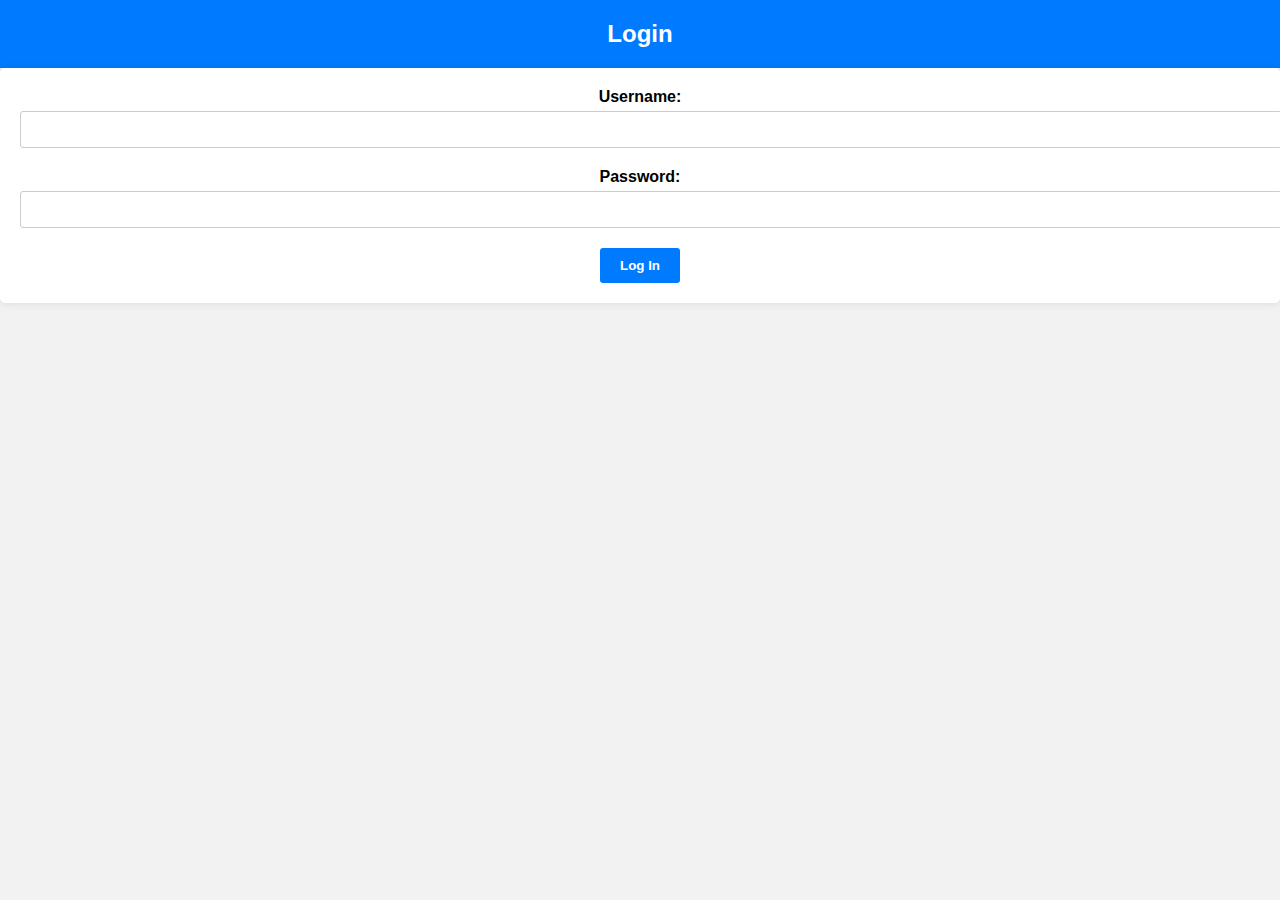
==== login.html @ b6e93c0a "Add files via upload" ====
<!DOCTYPE html>
<html lang="en">
<head>
    <meta charset="UTF-8">
    <meta name="viewport" content="width=device-width, initial-scale=1.0">
    <link rel="stylesheet" href="style.css">
    <title>Login - OLX</title>
</head>
<body>
    <header>
        <h1>Login</h1>
    </header>

    <main>
        <form class="login-form" onsubmit="return validateForm()">
            <div class="form-group">
                <label for="username">Username:</label>
                <input type="text" id="username" name="username" required>
            </div>

            <div class="form-group">
                <label for="password">Password:</label>
                <input type="password" id="password" name="password" required>
            </div>

            <button type="submit">Log In</button>
        </form>
    </main>
    <script src="script.js"></script>
    
</body>
</html>
---- style.css ----
body, h1, h2, p, ul, li, button {
    margin: 0;
    padding: 0;
}

h2{
    text-align: center;
}

body {
    font-family: Arial, sans-serif;
}

/* Header styles */
header {
    background-color: #8b3dff;
    color: #fff;
    text-align: center;
    padding: 0px 0px 0px 0px;
    margin: 0px 0px 0px 0px;
}

/* Navigation styles */
nav {
    background-color: #444;
    padding: 10px 0;
}

ul {
    list-style: none;
    text-align: center;
}

li {
    display: inline;
    margin-right: 20px;
}

a {
    text-decoration: none;
    color: #fff;
    font-weight: bold;
}

/* Main content styles */
main {
    padding: 20px;
    
}

.product-listing {
    display: flex;
    flex-wrap: wrap;
    gap: 20px;
}

.product {
    width: 300px;
    border: 1px solid #ddd;
    padding: 10px;
    text-align: center;
    display: grid;
}

img {
    max-width: 100%;
    height: auto;
}

/* Footer styles */
footer {
    background-color: #333;
    color: #fff;
    text-align: center;
    padding: 10px 0;
}

.search-form {
    display: inline-block;
    margin-left: 20px;
}

.search-form input[type="text"] {
    padding: 5px;
    width: 200px;
    border: 1px solid #ccc;
    border-radius: 4px;
}

.search-form button {
    padding: 5px 10px;
    background-color: #007BFF;
    border: none;
    border-radius: 4px;
    color: #fff;
    cursor: pointer;
}

.search-form button:hover {
    background-color: #0056b3;
}

.banner {
    text-align: center;
    padding: 0px;
    margin: 0px;
}

.banner img {
    max-width: 100%;
    height: auto;
}


.sell-button {
    position: fixed;
    bottom: 20px;
    width: 100%;
    background-color: #007BFF;
    color: #fff;
    height: 50px;
    border-radius: 5px;
    font-weight: bold;
    text-decoration: none;
    transition: background-color 0.3s ease;
    text-align: center;
    font-size: 40px;
    transform: translate(0px, 20px);
}

.sell-button:hover {
    background-color: #0056b3;
}


.menu-icon .line {
    width: 30px;
    height: 3px;
    background-color: #333;
    margin: 3px 0;
}



.mobile-nav ul {
    list-style: none;
    padding: 0;
    margin: 0;
}

.mobile-nav li {
    padding: 10px 20px;
    text-align: center;
}

.mobile-nav a {
    color: #fff;
    text-decoration: none;
    font-weight: bold;
}


@media (max-width: 768px) {
    .menu-icon {
        display: flex;
    }

    .mobile-nav.active {
        display: block;
        height: auto; 
    }
}

body {
    font-family: Arial, sans-serif;
    background-color: #f2f2f2;
    margin: 0;
    padding: 0;
}

header {
    background-color: #007BFF;
    color: #fff;
    text-align: center;
    padding: 20px 0;
}

header h1 {
    font-size: 24px;
}

main {
    max-width: 100%;
    margin: 0 auto;
    padding: 20px;
    background-color: #fff;
    border-radius: 5px;
    box-shadow: 0 0 10px rgba(0, 0, 0, 0.1);
}

/* Login Form Styles */
.login-form {
    text-align: center;
}

.form-group {
    margin-bottom: 20px;
}

label {
    display: block;
    font-weight: bold;
    margin-bottom: 5px;
}

input[type="text"],
input[type="password"] {
    width: 100%;
    padding: 10px;
    border: 1px solid #ccc;
    border-radius: 3px;
}

button {
    background-color: #007BFF;
    color: #fff;
    padding: 10px 20px;
    border: none;
    border-radius: 3px;
    font-weight: bold;
    cursor: pointer;
    transition: background-color 0.3s ease;
}

button:hover {
    background-color: #0056b3;
}

/* Footer Styles */
footer {
    background-color: #007BFF;
    color: #fff;
    text-align: center;
    padding: 10px 0;
}

/* Media Query for Small Screens */
@media (max-width: 768px) {
    main {
        width: 90%;
    }
}
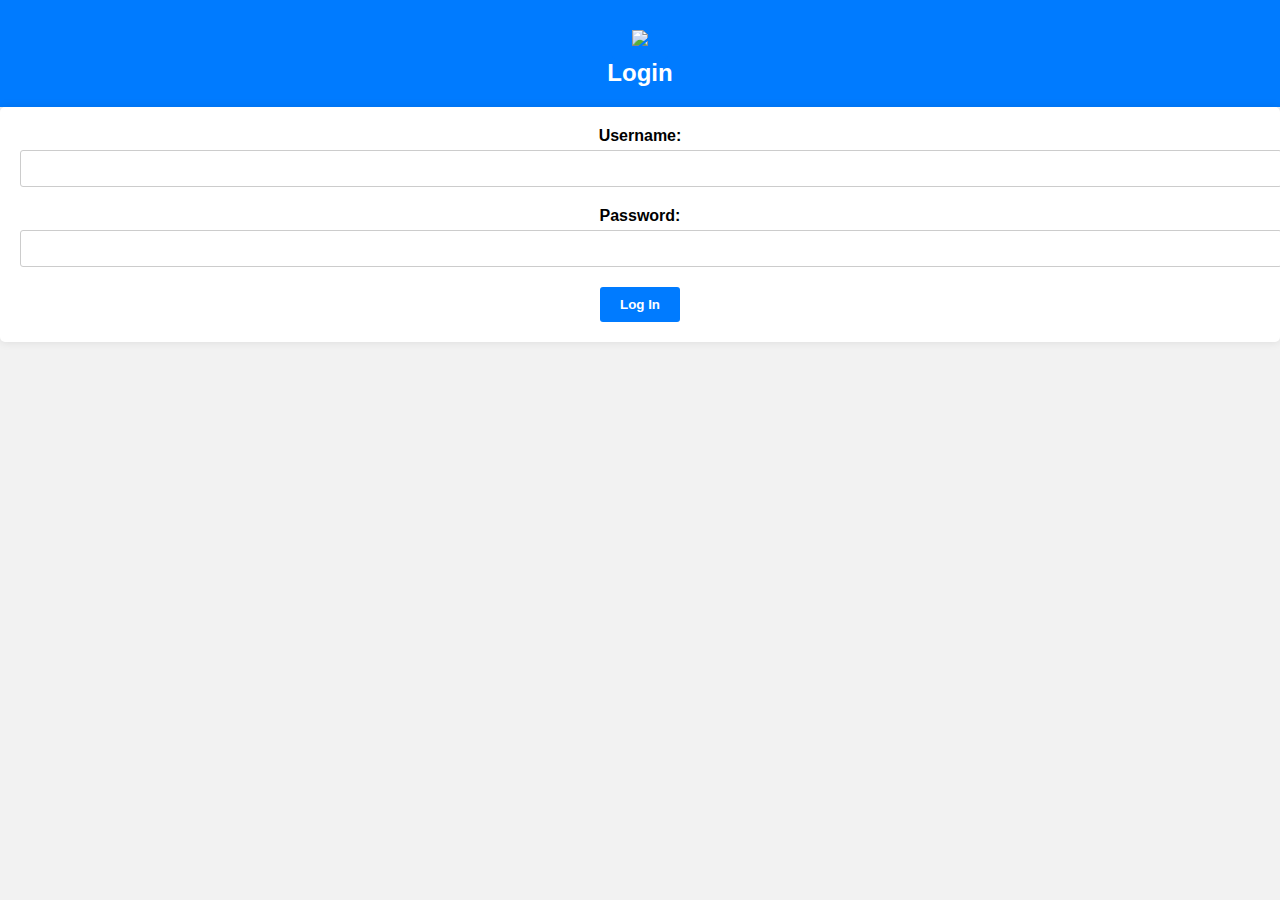
==== commit c7a46622: "Update login.html" ====
--- a/login.html
+++ b/login.html
@@ -10,6 +10,7 @@
 </head>
 <body>
     <header>
+        <button class="gobckbtn" onclick="goBack()"><img src="go-back-2.png"></button>
         <h1>Login</h1>
     </header>
 
